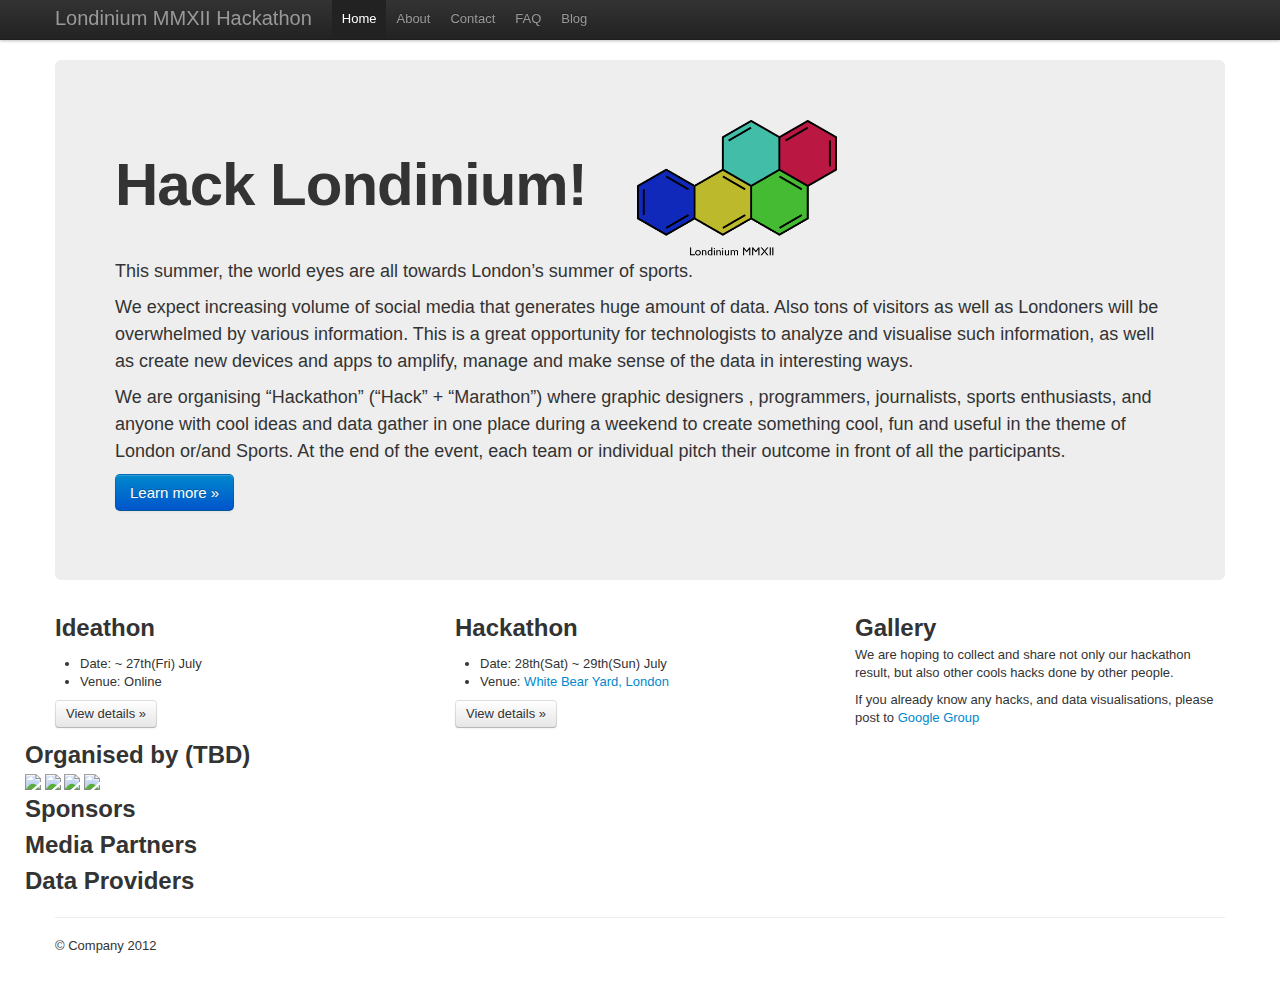
==== index.html @ e1049569 "Added sponsor sections" ====
<!DOCTYPE html>
<html lang="en">
  <head>
    <meta charset="utf-8">
    <title>Londinium MMXII Hackathon</title>
    <meta name="viewport" content="width=device-width, initial-scale=1.0">
    <meta name="description" content="">
    <meta name="author" content="">

    <!-- Le styles -->
    <link href="bootstrap/css/bootstrap.css" rel="stylesheet">
    <style type="text/css">
      body {
        padding-top: 60px;
        padding-bottom: 40px;
      }
    </style>
    <link href="bootstrap/css/bootstrap-responsive.css" rel="stylesheet">
    <link href="css/mmxiihack.css" rel="stylesheet">

    <!-- Le HTML5 shim, for IE6-8 support of HTML5 elements -->
    <!--[if lt IE 9]>
      <script src="http://html5shim.googlecode.com/svn/trunk/html5.js"></script>
    <![endif]-->

    <!-- Le fav and touch icons -->
    <link rel="shortcut icon" href="bootstrap/ico/favicon.ico">
    <link rel="apple-touch-icon-precomposed" sizes="144x144" href="bootstrap/ico/apple-touch-icon-144-precomposed.png">
    <link rel="apple-touch-icon-precomposed" sizes="114x114" href="bootstrap/ico/apple-touch-icon-114-precomposed.png">
    <link rel="apple-touch-icon-precomposed" sizes="72x72" href="bootstrap/ico/apple-touch-icon-72-precomposed.png">
    <link rel="apple-touch-icon-precomposed" href="bootstrap/ico/apple-touch-icon-57-precomposed.png">
  </head>

  <body>

    <div class="navbar navbar-fixed-top">
      <div class="navbar-inner">
        <div class="container">
          <a class="btn btn-navbar" data-toggle="collapse" data-target=".nav-collapse">
            <span class="icon-bar"></span>
            <span class="icon-bar"></span>
            <span class="icon-bar"></span>
          </a>
          <a class="brand" href="#">Londinium MMXII Hackathon</a>
          <div class="nav-collapse">
            <ul class="nav">
              <li class="active"><a href="#">Home</a></li>
              <li><a href="#about">About</a></li>
              <li><a href="#contact">Contact</a></li>
              <li><a href="#faq">FAQ</a></li>
              <li><a href="#blog">Blog</a></li>
            </ul>
          </div><!--/.nav-collapse -->
        </div>
      </div>
    </div>

    <div class="container">

      <!-- Main hero unit for a primary marketing message or call to action -->
      <div class="hero-unit">
        <h1>Hack Londinium!<img class="main_logo" src="img/Londinium_MMXII.png" /></h1>
        
        <p>This summer, the world eyes are all towards London’s summer of sports. </p>
        <p>
          We expect increasing volume of social media that generates huge amount of data.
          Also tons of visitors as well as Londoners will be overwhelmed by various information. This is a great opportunity for technologists to analyze and visualise such information, as well as create  new devices and apps to amplify, manage and make sense of the data in interesting ways.
        </p>
        <p>
          We are organising “Hackathon” (“Hack” +  “Marathon”) where graphic designers , programmers, journalists, sports enthusiasts, and anyone with cool ideas and data gather in one place during a weekend to create something cool, fun and useful in the theme of  London or/and Sports. At the end of the event, each team or individual pitch their outcome  in front of all the participants.
        </p>
        <p><a class="btn btn-primary btn-large">Learn more &raquo;</a></p>
      </div>


      <!-- Example row of columns -->
      <div class="row">
        <div class="span4">
          <h2>Ideathon</h2>
          <p></p>
          <ul>
            <li>Date: ~ 27th(Fri) July</li>
            <li>Venue: Online</li>
          </ul>
          <p><a class="btn" data-toggle="modal" href="#ideathon">View details &raquo;</a></p>
        </div>
        <div class="span4">
          <h2>Hackathon</h2>
          <p></p>
          <ul>
            <li>Date: 28th(Sat) ~ 29th(Sun) July</li>
            <li>Venue: <a href="http://whitebearyard.com/">White Bear Yard, London</a></li>
          </ul>
          <p><a class="btn" data-toggle="modal" href="#hackathon">View details &raquo;</a></p>
       </div>
        <div class="span4">
          <h2>Gallery</h2>
          <p>We are hoping to collect and share not only our hackathon result, but also other cools hacks done by other people.</p>
          <p>If you already know any hacks, and data visualisations, please post to <a href="https://groups.google.com/group/mmxiihack">Google Group</a> </p>
        </div>
      </div>


      <div class="modal" id="ideathon" style="display:none">
        <div class="modal-header">
          <button class="close" data-dismiss="modal">×</button>
          <h3>Ideathon</h3>
        </div>
        <div class="modal-body">
          <p>
            Wondering what kind of cool hacks you can do about London & Sports this summer? So are we!!
            Let's find out interesting dataset and share among the participants. You may find other members you may wish to hack together during the weekend.
          </p>
          <ul>
            <li>Add any London and Sports related dataset to <a href="https://docs.google.com/spreadsheet/ccc?key=0AmVThz2NA0WRdHdRLUtDSnNGZlg1bDllNFJabUx4VHc">googledoc</a></li>
            <li>Discuss Ideas and available datasets at <a href="https://groups.google.com/group/mmxiihack">Google Group</a>. We are planning to create some gallery afterword.</li>
          </ul>
        </div>
      </div>

      <div class="modal" id="hackathon" style="display:none">
        <div class="modal-header">
          <button class="close" data-dismiss="modal">×</button>
          <h3>Hackathon</h3>
        </div>
        <div class="modal-body">
          <p>
            The rule of Hackathon will be announced soon. If you have strong opinions and ideas, feel free to post to <a href="https://groups.google.com/group/mmxiihack">Google Group</a>
          </p>
        </div>
      </div>
      
      <div class="row">
        <h2>Organised by (TBD)</h2>
        <img src="http://a0.twimg.com/profile_images/349168275/New_Bamboo_Leaf_large_reasonably_small.gif"></img>
        <img src="http://a0.twimg.com/profile_images/1710684122/pusher_logo_reasonably_small.png"></img>
        <img src="http://a0.twimg.com/profile_images/1867720862/twitter-avatar_reasonably_small.jpg"></img>
        <img src="http://a0.twimg.com/profile_images/1763676683/tractor_reasonably_small.png"></img>
      </div>

      <div class="row">
        <h2>Sponsors</h2>
      </div>

      <div class="row">
        <h2>Media Partners</h2>
      </div>

      <div class="row">
        <h2>Data Providers</h2>
      </div>
        

      <hr>

      <footer>
        <p>&copy; Company 2012</p>
      </footer>

    </div> <!-- /container -->

    <!-- Le javascript
    ================================================== -->
    <!-- Placed at the end of the document so the pages load faster -->
    <script src="bootstrap/js/jquery.js"></script>
    <script src="bootstrap/js/bootstrap-transition.js"></script>
    <script src="bootstrap/js/bootstrap-alert.js"></script>
    <script src="bootstrap/js/bootstrap-modal.js"></script>
    <script src="bootstrap/js/bootstrap-dropdown.js"></script>
    <script src="bootstrap/js/bootstrap-scrollspy.js"></script>
    <script src="bootstrap/js/bootstrap-tab.js"></script>
    <script src="bootstrap/js/bootstrap-tooltip.js"></script>
    <script src="bootstrap/js/bootstrap-popover.js"></script>
    <script src="bootstrap/js/bootstrap-button.js"></script>
    <script src="bootstrap/js/bootstrap-collapse.js"></script>
    <script src="bootstrap/js/bootstrap-carousel.js"></script>
    <script src="bootstrap/js/bootstrap-typeahead.js"></script>

  </body>
</html>
---- css/mmxiihack.css ----
.main_logo {
  width: 200px;
  padding-left: 50px;
}
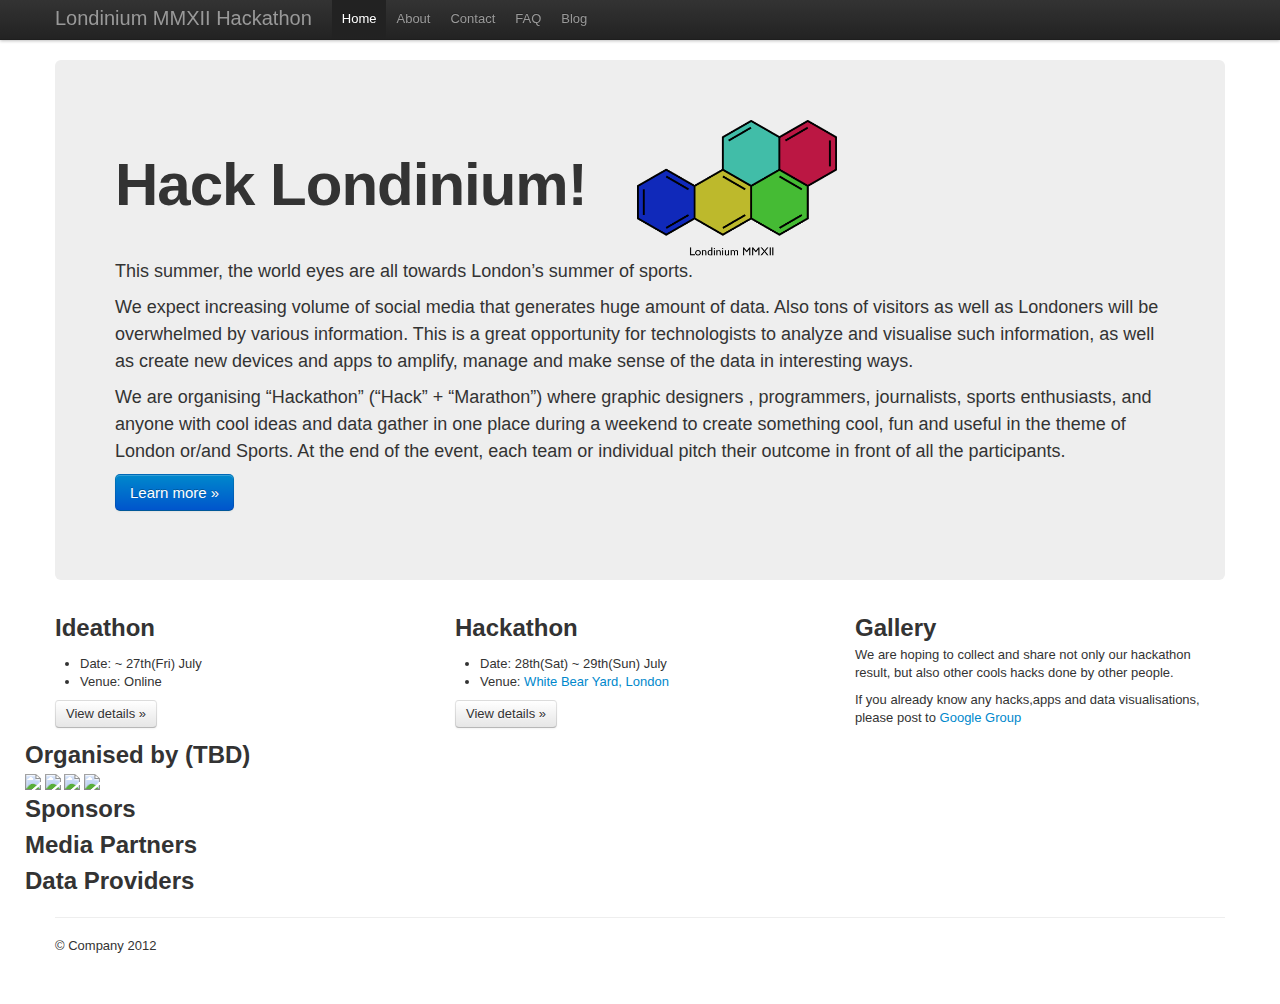
==== commit a0853610: "small change" ====
--- a/index.html
+++ b/index.html
@@ -96,7 +96,7 @@
         <div class="span4">
           <h2>Gallery</h2>
           <p>We are hoping to collect and share not only our hackathon result, but also other cools hacks done by other people.</p>
-          <p>If you already know any hacks, and data visualisations, please post to <a href="https://groups.google.com/group/mmxiihack">Google Group</a> </p>
+          <p>If you already know any hacks,apps and data visualisations, please post to <a href="https://groups.google.com/group/mmxiihack">Google Group</a> </p>
         </div>
       </div>
 
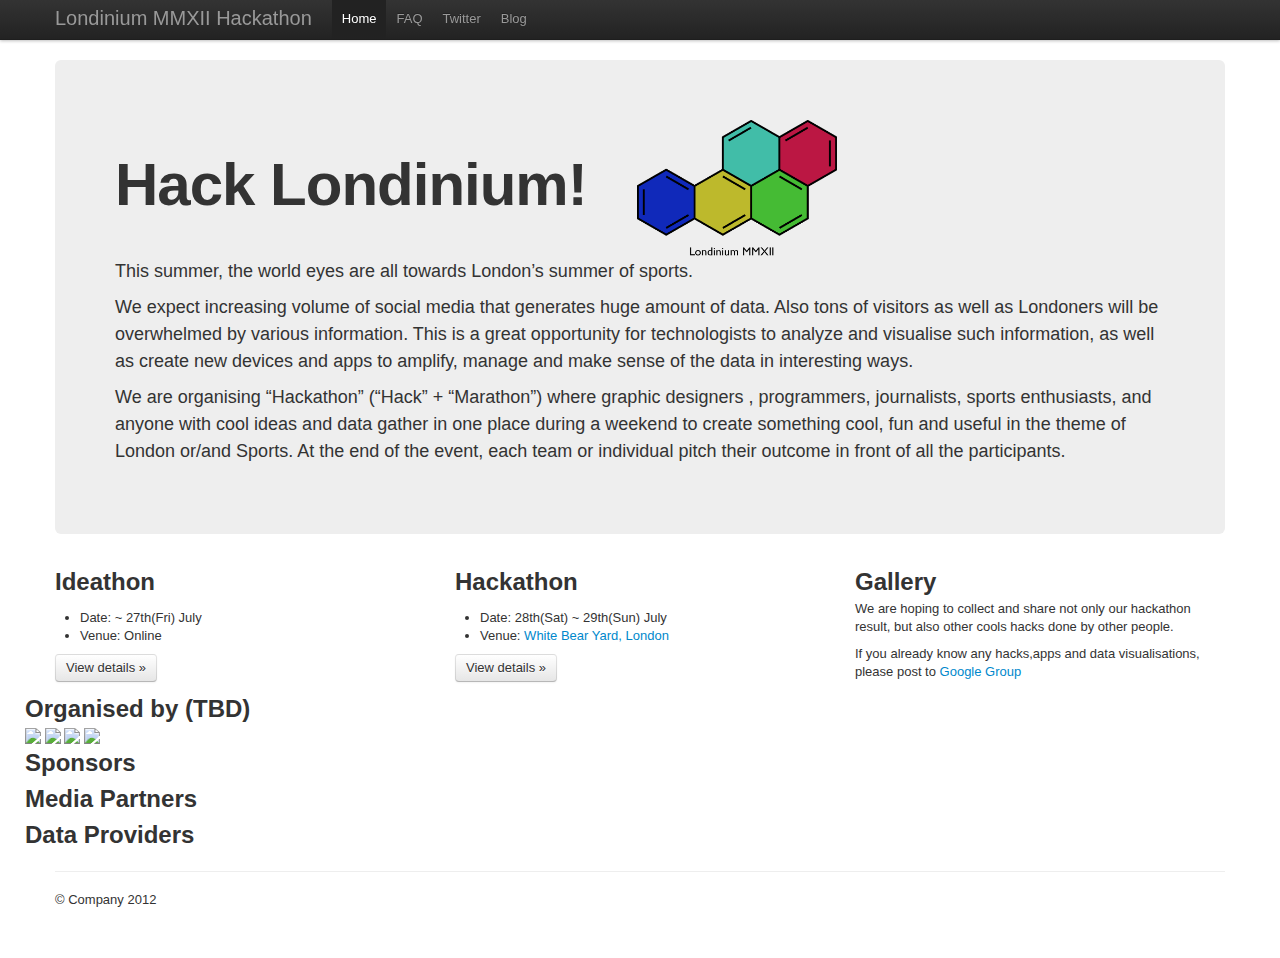
==== commit 09c6df3b: "Added FAQ" ====
--- a/index.html
+++ b/index.html
@@ -45,9 +45,8 @@
           <div class="nav-collapse">
             <ul class="nav">
               <li class="active"><a href="#">Home</a></li>
-              <li><a href="#about">About</a></li>
-              <li><a href="#contact">Contact</a></li>
-              <li><a href="#faq">FAQ</a></li>
+              <li><a data-toggle="modal" href="#faq">FAQ</a></li>
+              <li><a data-toggle="modal" href="https://twitter.com/#!/mmxiihack">Twitter</a></li>
               <li><a href="#blog">Blog</a></li>
             </ul>
           </div><!--/.nav-collapse -->
@@ -69,7 +68,6 @@
         <p>
           We are organising “Hackathon” (“Hack” +  “Marathon”) where graphic designers , programmers, journalists, sports enthusiasts, and anyone with cool ideas and data gather in one place during a weekend to create something cool, fun and useful in the theme of  London or/and Sports. At the end of the event, each team or individual pitch their outcome  in front of all the participants.
         </p>
-        <p><a class="btn btn-primary btn-large">Learn more &raquo;</a></p>
       </div>
 
 
@@ -129,6 +127,34 @@
           </p>
         </div>
       </div>
+
+
+      <div class="modal" id="faq" style="display:none">
+        <div class="modal-header">
+          <button class="close" data-dismiss="modal">×</button>
+          <h3>FAQ</h3>
+        </div>
+        <div class="modal-body">
+          <p>
+          </p>
+          
+          <p><h5>Q1: Why is the event called “Londinium MMXII”</h5></p>
+          <p>
+          A1:  Please refer to the Guardian article at http://bit.ly/IVYPtD . We are trying to be playful while honoring the contract. Pacta sunt servanda!!  ;-)
+          </p>
+
+          <p><h5>Q2: What data do you use? </h5></p>
+          <p>
+            A2: We are currently compiling relevant data set at http://bit.ly/ImiFfA
+          </p>
+          
+          <p><h5>Q3: Can I sponsor the event?</h5></p>
+          <p>
+            A3: Yes. We are looking for various types of “Supporters”, for providing relevant data sets/api,  covering food and other necessary cost, and media partnership.
+          </p>
+        </div>
+      </div>
+
       
       <div class="row">
         <h2>Organised by (TBD)</h2>
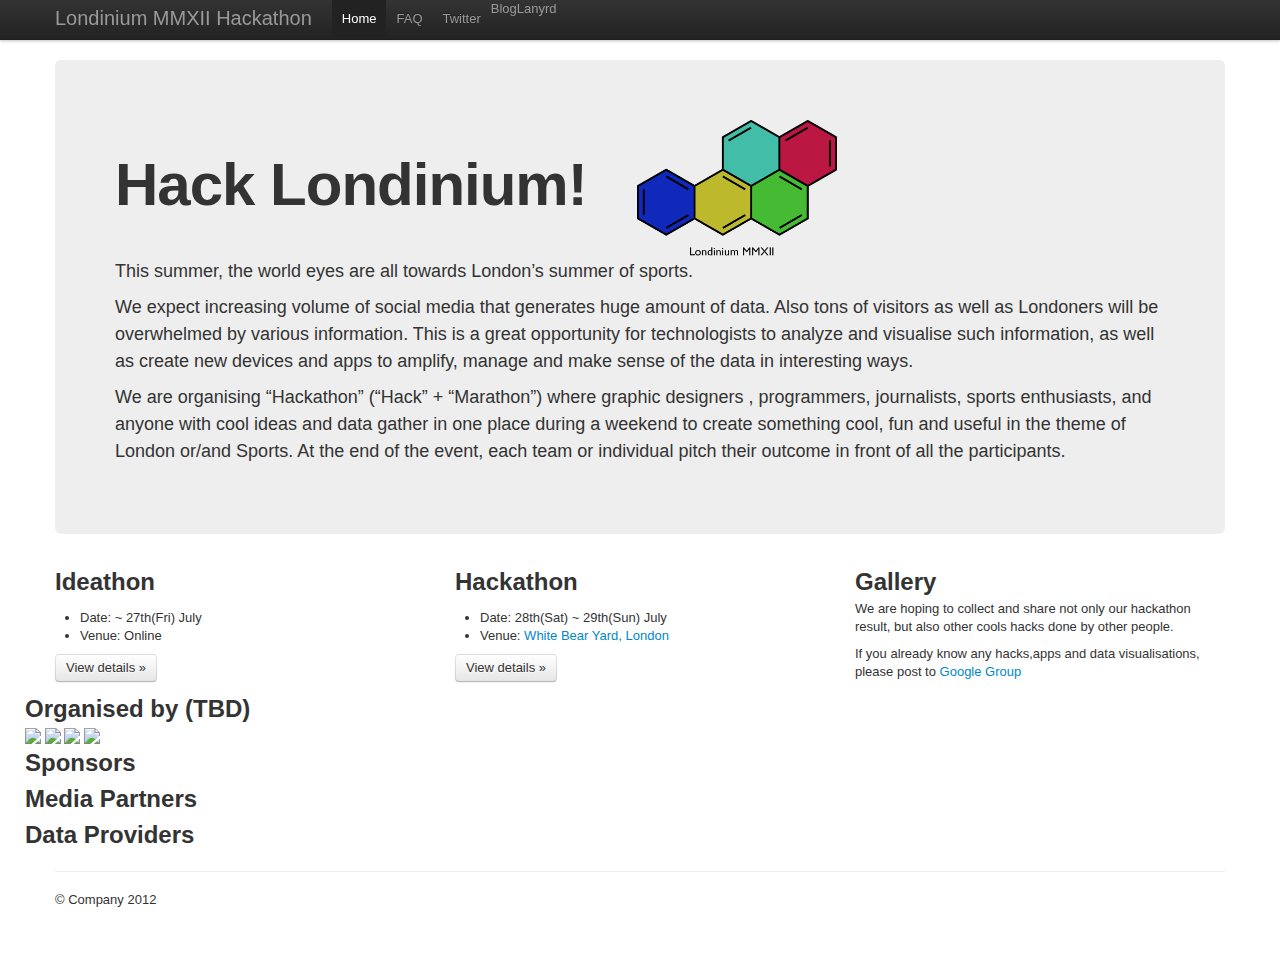
==== commit 1bad6fab: "Added blog and lanyrd place holder" ====
--- a/index.html
+++ b/index.html
@@ -47,7 +47,8 @@
               <li class="active"><a href="#">Home</a></li>
               <li><a data-toggle="modal" href="#faq">FAQ</a></li>
               <li><a data-toggle="modal" href="https://twitter.com/#!/mmxiihack">Twitter</a></li>
-              <li><a href="#blog">Blog</a></li>
+              <li>Blog</li>
+              <li>Lanyrd</li>
             </ul>
           </div><!--/.nav-collapse -->
         </div>
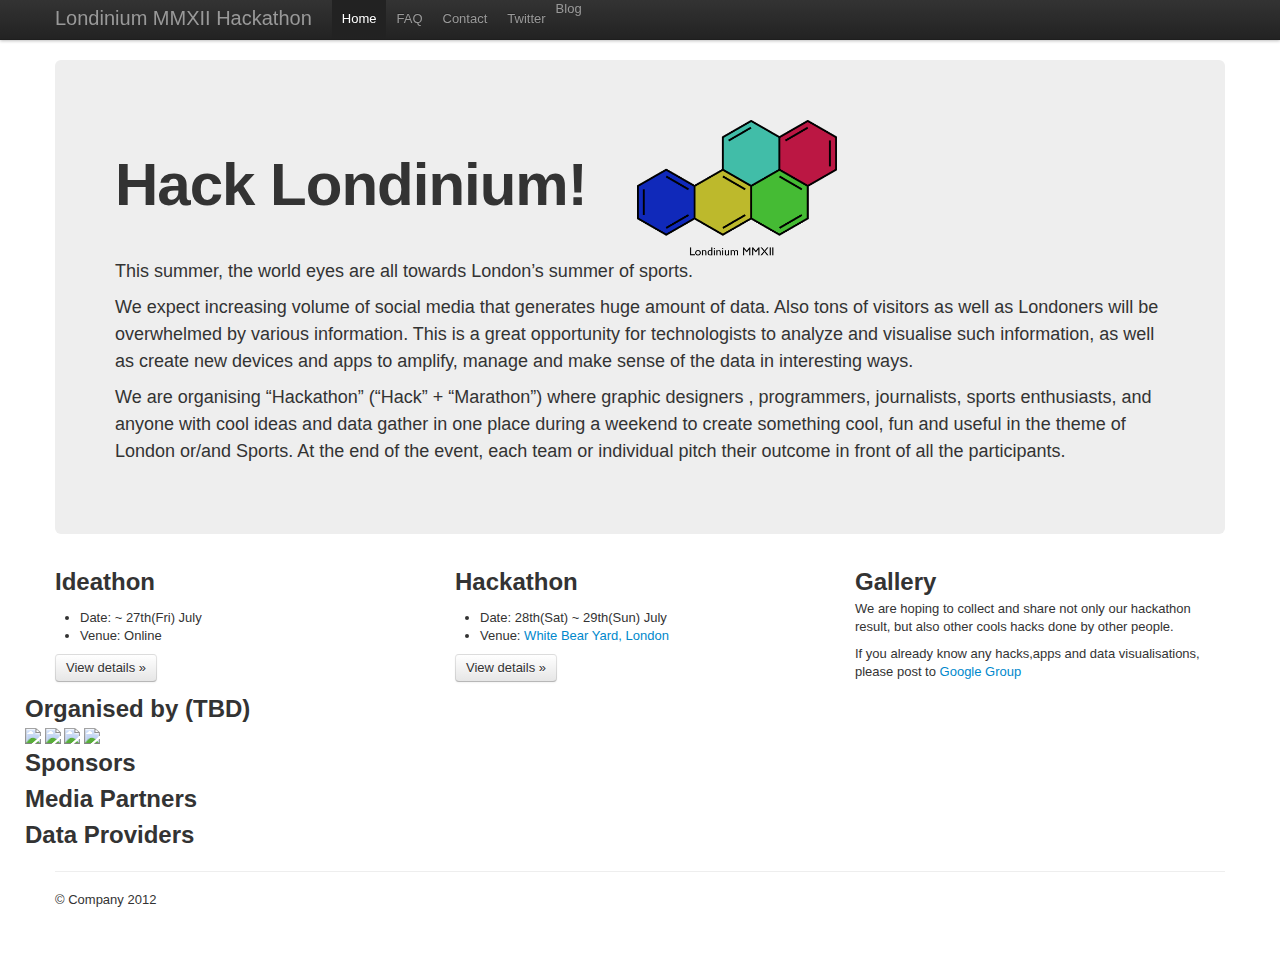
==== commit b71235ab: "Added contact info" ====
--- a/index.html
+++ b/index.html
@@ -46,9 +46,9 @@
             <ul class="nav">
               <li class="active"><a href="#">Home</a></li>
               <li><a data-toggle="modal" href="#faq">FAQ</a></li>
+              <li><a data-toggle="modal" href="#contact">Contact</a></li>
               <li><a data-toggle="modal" href="https://twitter.com/#!/mmxiihack">Twitter</a></li>
               <li>Blog</li>
-              <li>Lanyrd</li>
             </ul>
           </div><!--/.nav-collapse -->
         </div>
@@ -124,7 +124,7 @@
         </div>
         <div class="modal-body">
           <p>
-            The rule of Hackathon will be announced soon. If you have strong opinions and ideas, feel free to post to <a href="https://groups.google.com/group/mmxiihack">Google Group</a>
+            The rule and booking of the Hackathon will be announced soon. If you have strong opinions and ideas, feel free to post to <a href="https://groups.google.com/group/mmxiihack">Google Group</a>
           </p>
         </div>
       </div>
@@ -153,6 +153,18 @@
           <p>
             A3: Yes. We are looking for various types of “Supporters”, for providing relevant data sets/api,  covering food and other necessary cost, and media partnership.
           </p>
+        </div>
+      </div>
+      
+      <div class="modal" id="contact" style="display:none">
+        <div class="modal-header">
+          <button class="close" data-dismiss="modal">×</button>
+          <h3>Contact</h3>
+        </div>
+        <div class="modal-body">
+          <p>
+            Either post questions to <a href="https://groups.google.com/group/mmxiihack">Google Group</a>, or ping <a href="http://twitter.com/makoto_inoue">@makoto_inoue</a> for now.
+          </p>          
         </div>
       </div>
 
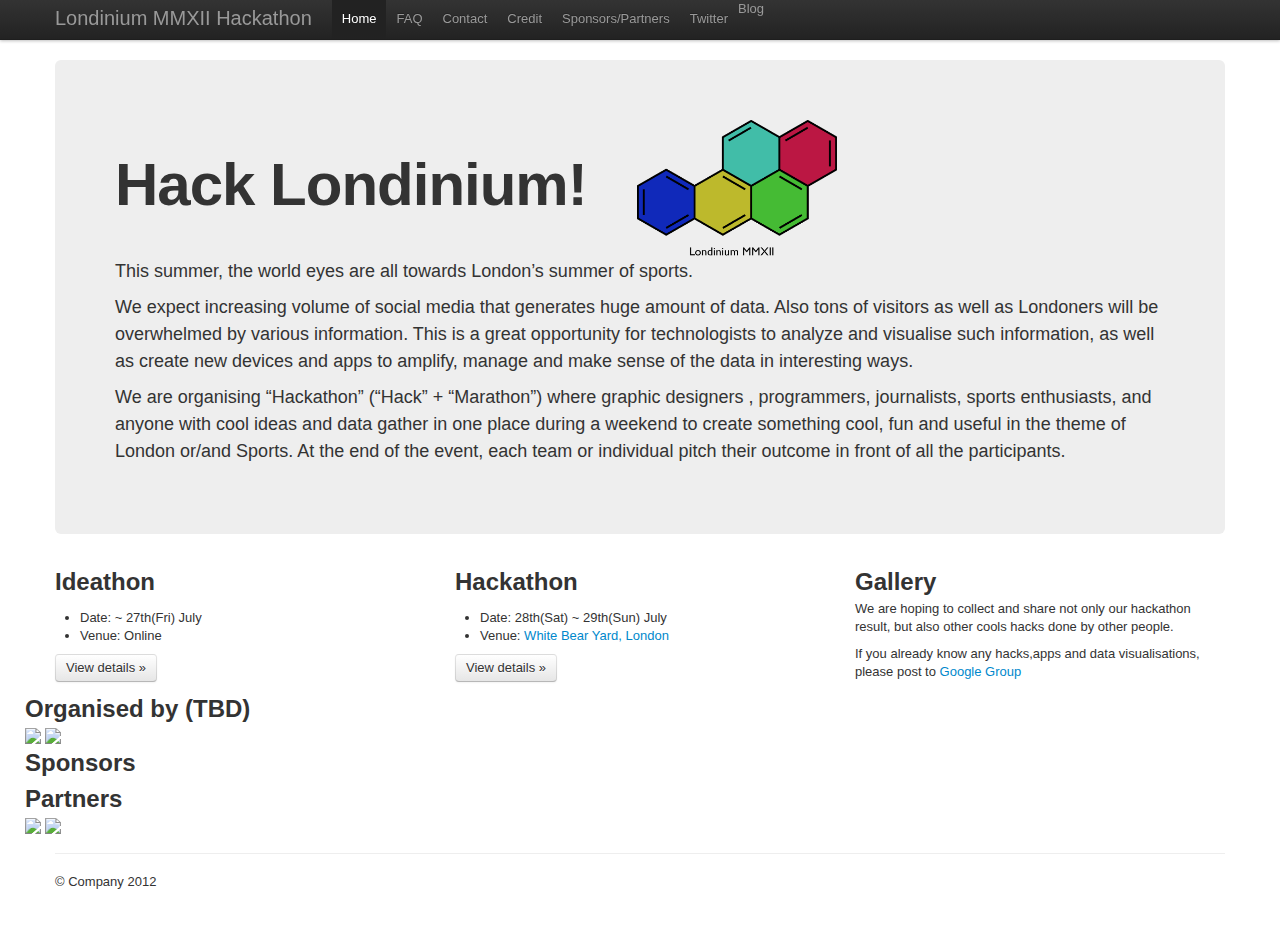
==== commit 1cd6c641: "Added credit and sponsor page" ====
--- a/index.html
+++ b/index.html
@@ -47,6 +47,8 @@
               <li class="active"><a href="#">Home</a></li>
               <li><a data-toggle="modal" href="#faq">FAQ</a></li>
               <li><a data-toggle="modal" href="#contact">Contact</a></li>
+              <li><a data-toggle="modal" href="#credit">Credit</a></li>
+              <li><a data-toggle="modal" href="#sponsors">Sponsors/Partners</a></li>
               <li><a data-toggle="modal" href="https://twitter.com/#!/mmxiihack">Twitter</a></li>
               <li>Blog</li>
             </ul>
@@ -168,27 +170,64 @@
         </div>
       </div>
 
+      <div class="modal" id="credit" style="display:none">
+        <div class="modal-header">
+          <button class="close" data-dismiss="modal">×</button>
+          <h3>Credit</h3>
+        </div>
+        <div class="modal-body">
+          <p>Special thanks goes to...<p>
+          <ul>
+            <li><a href="http://twitter.com/ono">Tatsuya Ono</a> = for building this website, and helping our event as a volunteer</li>
+            <li>Name = For styling this website</li>
+            <li>
+            <a href="http://twitter.com/jgrahamc">John Graham-Cumming = For his <a href=""></a> which inspired our hackathon name and the logo. The logo is created by John and the license is under <a href="http://creativecommons.org/licenses/by/2.0/">CC BY 2.0</a></li>
+          </ul>          
+        </div>
+      </div>
+
+      <div class="modal" id="sponsors" style="display:none">
+        <div class="modal-header">
+          <button class="close" data-dismiss="modal">×</button>
+          <h3>Sponsors/Partners</h3>
+        </div>
+        <div class="modal-body">
+          <h5>Sponsors</h5>
+          <p>We are looking for sponsors to cover some of our event cost. Here are some examples.<p>
+          <ul>
+            <li>Breakfast/Lunch/Dinner</li>
+            <li>Coffee Stand</li>
+            <li>Lanyard</li>
+            <li>After Party</li>
+            <li>Wifi</li>
+          </ul>          
+          <p>The sponsoring company can either cover the cost, or you can source it in the way you like it. Latte Art with your company logo? Free Ice cream stand? Be creative!!</p>
+
+          <h5>Partners</h5>
+          <p>Building great stuff and showing off to the rest of the world takes up lots of effort. Let us know if you can partner with us to provide the followings<p>
+          <ul>
+            <li>Providing your paid service for free.</li>
+            <li>Sending your delegates to the hackathon as API expert of your service.</li>
+            <li>Providing media coverage.</li>
+          </ul>          
+        </div>
+      </div>
       
       <div class="row">
         <h2>Organised by (TBD)</h2>
         <img src="http://a0.twimg.com/profile_images/349168275/New_Bamboo_Leaf_large_reasonably_small.gif"></img>
         <img src="http://a0.twimg.com/profile_images/1710684122/pusher_logo_reasonably_small.png"></img>
+      </div>
+
+      <div class="row">
+        <h2>Sponsors</h2>
+      </div>
+
+      <div class="row">
+        <h2>Partners</h2>
         <img src="http://a0.twimg.com/profile_images/1867720862/twitter-avatar_reasonably_small.jpg"></img>
         <img src="http://a0.twimg.com/profile_images/1763676683/tractor_reasonably_small.png"></img>
       </div>
-
-      <div class="row">
-        <h2>Sponsors</h2>
-      </div>
-
-      <div class="row">
-        <h2>Media Partners</h2>
-      </div>
-
-      <div class="row">
-        <h2>Data Providers</h2>
-      </div>
-        
 
       <hr>
 
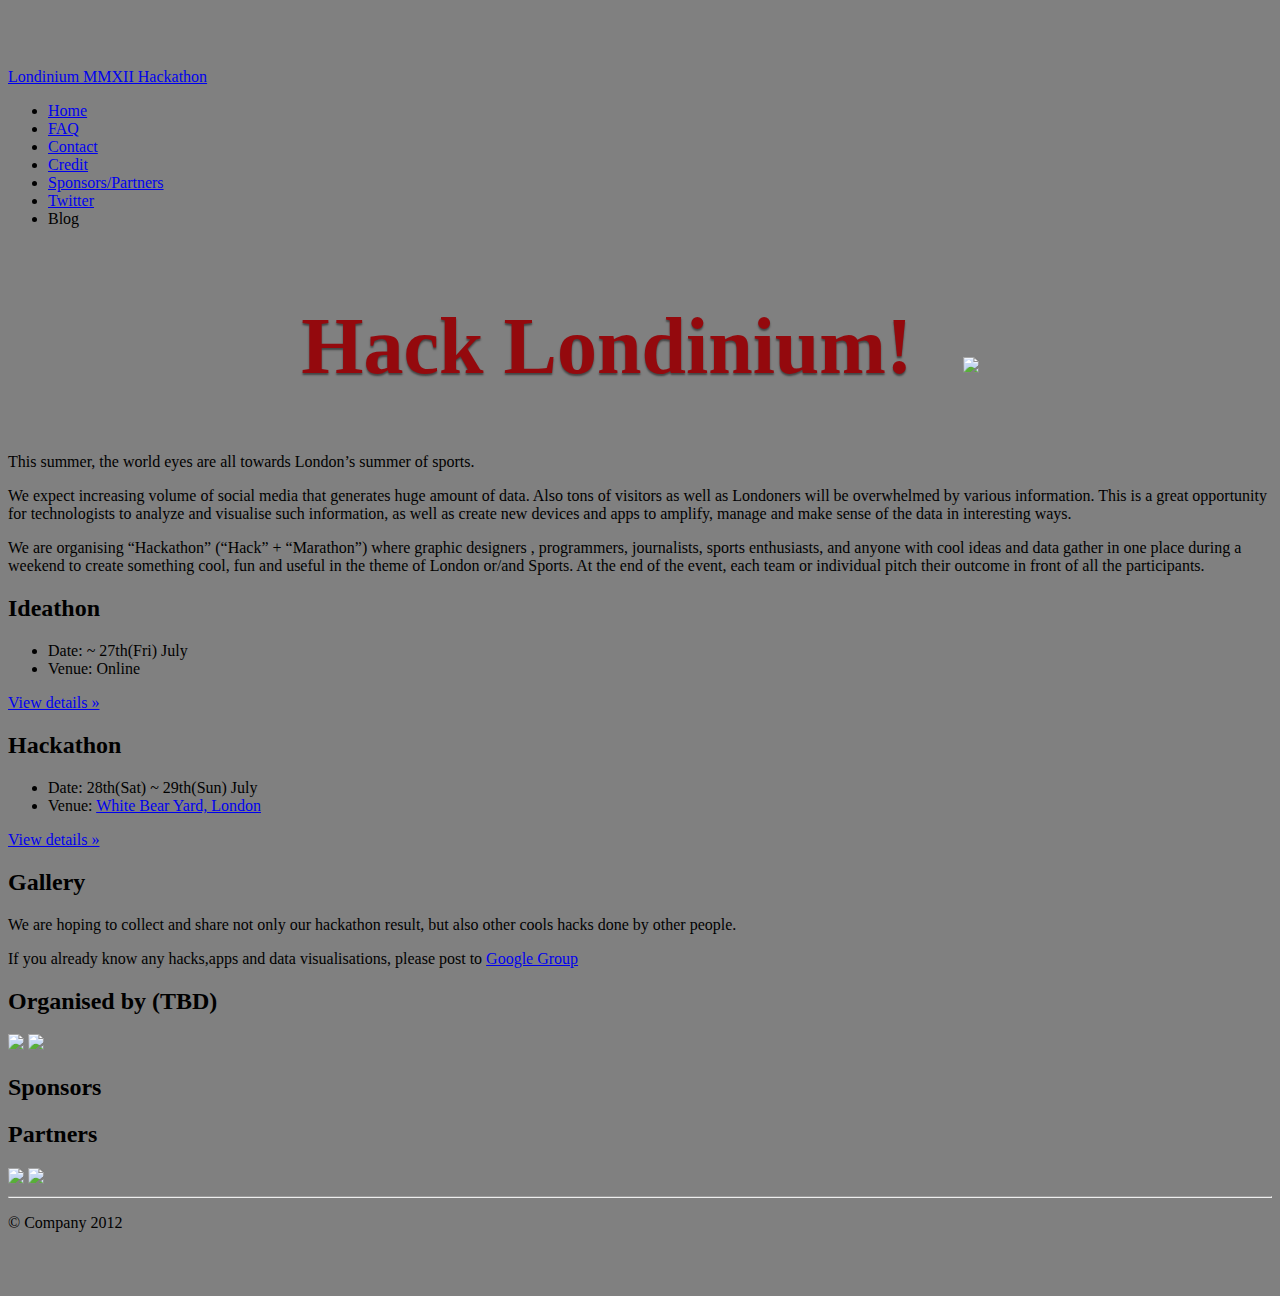
==== commit e6bbba93: "bunch of updates on design work" ====
--- a/index.html
+++ b/index.html
@@ -31,7 +31,7 @@
     <link rel="apple-touch-icon-precomposed" href="bootstrap/ico/apple-touch-icon-57-precomposed.png">
   </head>
 
-  <body>
+  <body class="mmxii">
 
     <div class="navbar navbar-fixed-top">
       <div class="navbar-inner">
--- a/css/mmxiihack.css
+++ b/css/mmxiihack.css
@@ -2,3 +2,98 @@
   width: 200px;
   padding-left: 50px;
 }
+
+body {
+  background: grey;
+}
+
+h1 {
+  padding: 20px 0 10px;
+  text-align: center;
+  color: #94090D;
+  font-size: 5.0em;
+  line-height: 1.1em;
+  text-shadow: 0px 2px 2px #444;
+  font-family: 'Audiowide', cursive;
+}
+
+h1 .subline {
+  color: black;
+  font-size: 0.5em;
+  line-height: 0.8em;
+}
+
+p.summary {
+  text-align: center;
+}
+
+.hexagons {
+  position: relative;
+  margin-left: auto;
+  margin-right: auto;
+  margin-top: 15px;
+  width: 156px;
+}
+
+.hexagon {
+  position: absolute;
+  background-size: 52px 60px;
+  background-repeat: no-repeat;
+
+  display: block;
+  width: 52px;
+  height: 60px;
+  cursor: pointer;
+
+  -webkit-transition: 1s ease-in-out;
+}
+
+.hexagon.bluegreen {
+  background-image: url(../img/bluegreen.png);
+  left: 76px;
+  top: 0px;
+}
+.hexagon.red{
+  background-image: url(../img/red.png);
+  left: 126px;
+  top: 0px;
+}
+.hexagon.blue{
+  background-image: url(../img/blue.png);
+  left: 0px;
+  top: 43px;
+}
+.hexagon.yellow{
+  background-image: url(../img/yellow.png);
+  left: 51px;
+  top: 43px;
+}
+.hexagon.green{
+  background-image: url(../img/green.png);
+  left: 101px;
+  top: 43px;
+}
+
+.hexagon.select{
+  left: -150px;
+  top: 43px;
+}
+
+@-webkit-keyframes drop {
+ from {
+   top: 86px;
+ }
+ to {
+   top: 500px;
+ }
+}
+/*
+.hexagon.green{
+  -webkit-animation-name: drop;
+  -webkit-animation-delay: 2s;
+  -webkit-animation-duration: 2s;
+  -webkit-animation-iteration-count: 2;
+  -webkit-animation-timing-function: ease-in-out;
+  -webkit-animation-direction: alternate;
+}
+*/
